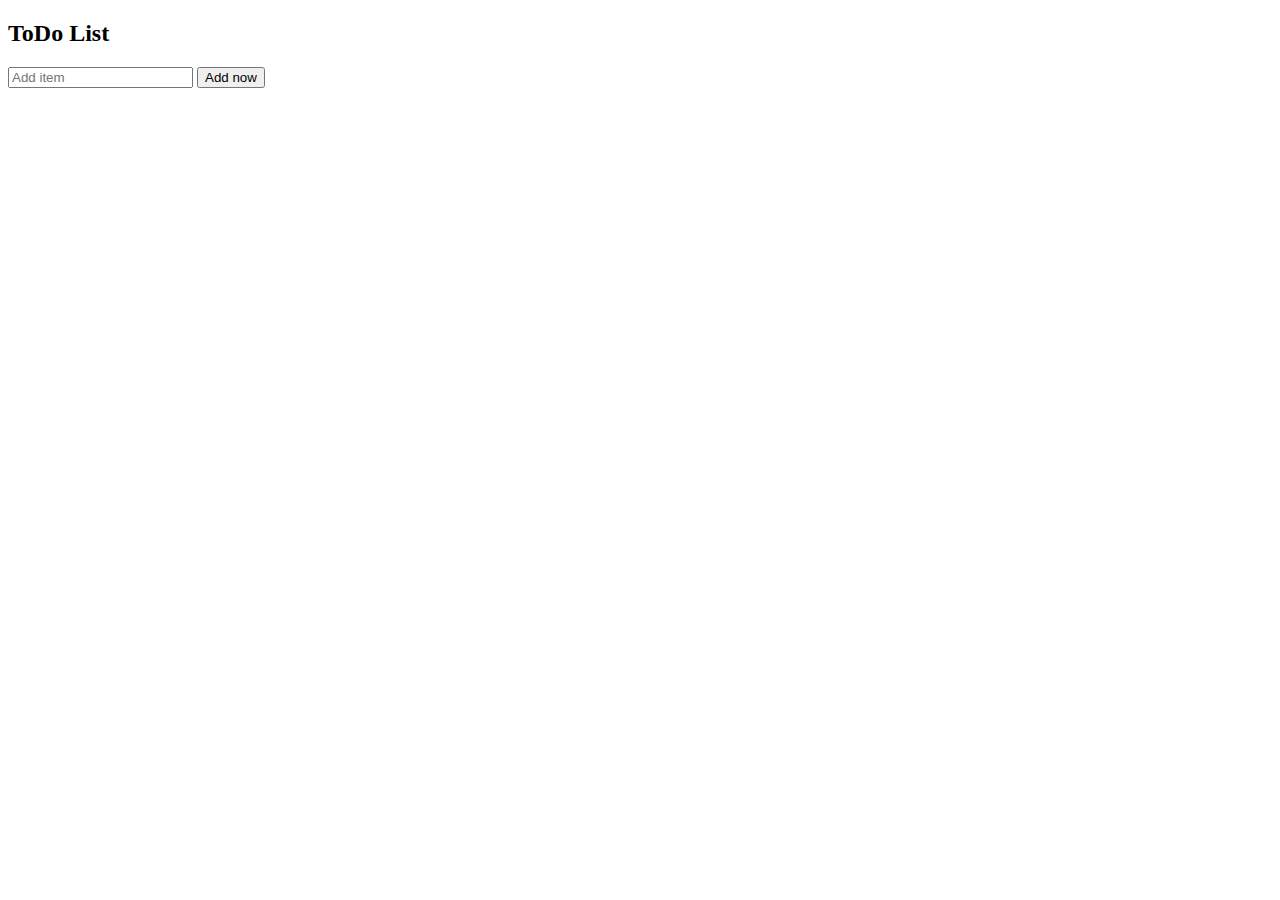
==== Index.html @ bf6e59ef "Update and rename 1.html to Index.html" ====
<!DOCTYPE html>
<html lang="en">
<head>
    <meta charset="UTF-8">
    <meta http-equiv="X-UA-Compatible" content="IE=edge">
    <meta name="viewport" content="width=device-width, initial-scale=1.0">
    <title>Todo list</title>
    <link rel="stylesheet" href="https://cdnjs.cloudflare.com/ajax/libs/font-awesome/6.1.2/css/all.min.css" integrity="sha512-1sCRPdkRXhBV2PBLUdRb4tMg1w2YPf37qatUFeS7zlBy7jJI8Lf4VHwWfZZfpXtYSLy85pkm9GaYVYMfw5BC1A==" crossorigin="anonymous" referrerpolicy="no-referrer" />
    <link rel="stylesheet" href="javascript challenge/q1/style.css">
</head>
<body>
    <div class="container">
        <h2>ToDo List</h2>
   <div class="todo-header">
    <input type="text" placeholder="Add item" id="todo-input">
    <button id="add-btn">Add now</button>   
   </div>
   <ul id="todo-items-list" class="todo-items-list">
    
   </ul>
    </div>
   

    <script src="javascript challenge/q1/script.js"></script>
</body>
</html>
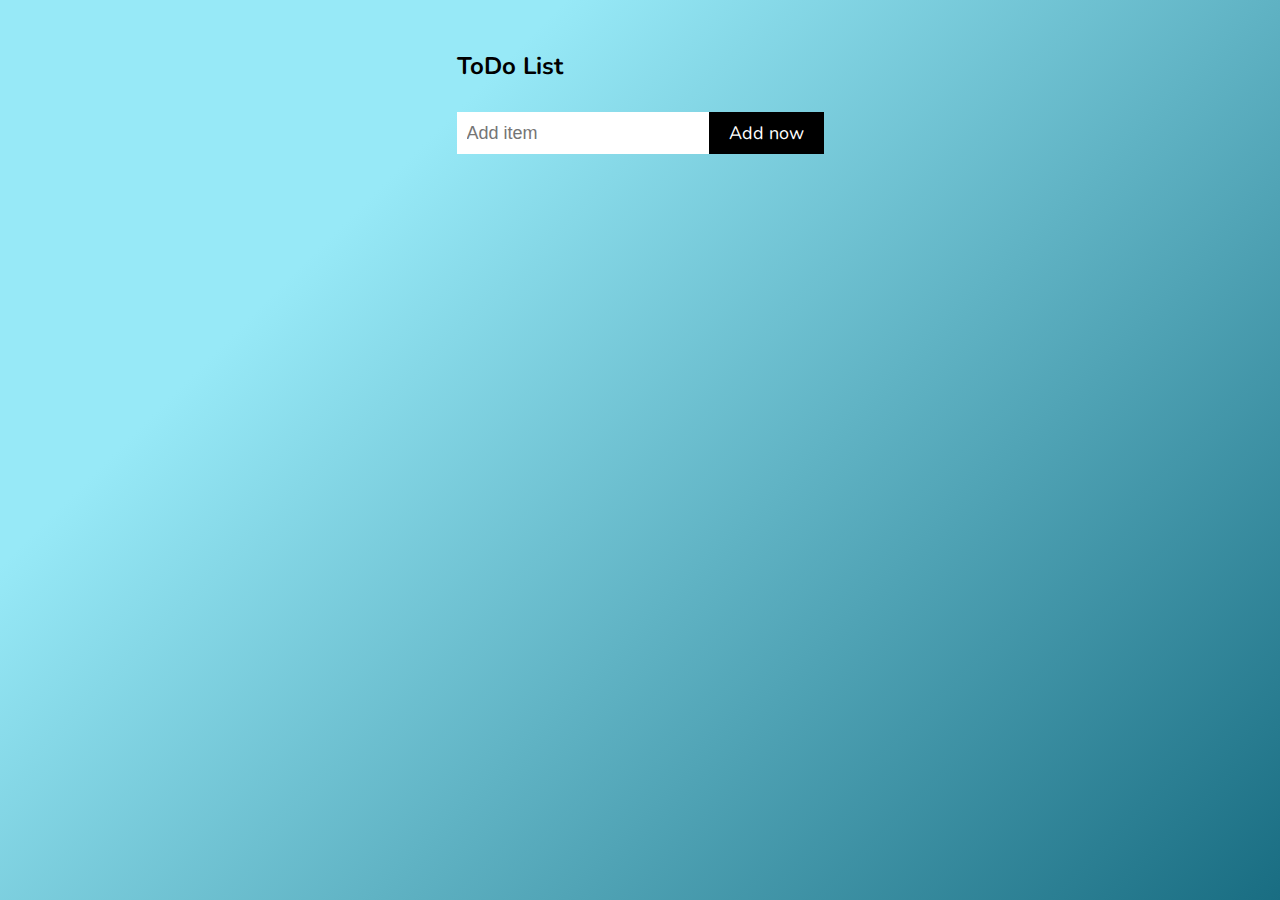
==== commit 770c17c6: "Update Index.html" ====
--- a/Index.html
+++ b/Index.html
@@ -6,7 +6,7 @@
     <meta name="viewport" content="width=device-width, initial-scale=1.0">
     <title>Todo list</title>
     <link rel="stylesheet" href="https://cdnjs.cloudflare.com/ajax/libs/font-awesome/6.1.2/css/all.min.css" integrity="sha512-1sCRPdkRXhBV2PBLUdRb4tMg1w2YPf37qatUFeS7zlBy7jJI8Lf4VHwWfZZfpXtYSLy85pkm9GaYVYMfw5BC1A==" crossorigin="anonymous" referrerpolicy="no-referrer" />
-    <link rel="stylesheet" href="javascript challenge/q1/style.css">
+    <link rel="stylesheet" href="style.css">
 </head>
 <body>
     <div class="container">
@@ -21,6 +21,6 @@
     </div>
    
 
-    <script src="javascript challenge/q1/script.js"></script>
+    <script src="script.js"></script>
 </body>
 </html>
--- a/style.css
+++ b/style.css
@@ -0,0 +1,146 @@
+@import url('https://fonts.googleapis.com/css2?family=Nunito&display=swap');
+
+/* CSS Reset */
+*{
+    margin: 0;
+    padding: 0;
+    box-sizing: border-box;
+}
+
+body{
+    font-family: 'Nunito', sans-serif;
+    height: 100vh;
+    display: flex;
+    align-items: center;
+    flex-direction: column;
+    background-color: #eec0c6;
+    background-image: linear-gradient(315deg, #196d82 0%, #97e9f7 74%);
+}
+
+.container{
+    max-width: 500px;
+    margin-top: 50px;
+}
+
+.todo-title{
+    text-align: center;
+    font-size: 30px;
+}
+
+.todo-header{
+    margin: 30px 0 20px;
+    display: flex;
+}
+
+.todo-header input{
+    height: 42px;
+    padding: 10px;
+    font-size: 18px;
+    outline: none;
+    border: none;
+}
+
+.todo-header button{
+    font-size: 18px;
+    height: 42px;
+    padding: 0 20px;
+    cursor: pointer;
+    font-family: 'Nunito', sans-serif;
+    background-color: black;
+    color: white;
+    border: none;
+    outline: none;
+    transition: 0.3s;
+}
+
+.todo-header button:hover{
+    background-color: rgba(0,0,0,0.8);
+}
+
+.todo-items-list{
+    text-align: left;
+    list-style: none;
+    perspective: 1000px;
+}
+
+.todo-items-list li{
+    display: flex;
+    align-items: center;
+    justify-content: space-between;
+    background-color :#ffac81;
+    background-image: linear-gradient(315deg, #ffac81 0%, #ff928b 74%);
+    padding: 10px 15px;
+    margin: 4px 0;  
+    font-size: 18px;
+    font-weight: 700;
+    color: black;
+    animation: 0.3s ease-in-out;
+    
+}
+
+.fa-trash, .fa-edit{
+    cursor: pointer;
+    background-color: white;
+    padding: 6px 10px;
+    border-radius: 7px;
+    text-align: center;
+    margin-top: 3px;
+    color: #332d2d;
+}
+
+.fa-trash{
+    margin-left: auto;
+    margin-right: 15px;
+}
+
+/* Animate in */
+@keyframes slideIn{
+    from{
+        opacity: 0;
+        transform: rotateX(60deg) translateY(-10px);
+    }
+    to{
+        opacity: 1;
+        transform:rotateX(0deg) translateY(0px);
+    }
+}
+
+/* Animate out */
+.slideOut{
+    transform: rotateX(60deg) translateY(-10px);
+    opacity:0;
+    transition: 1s;
+}
+
+@media only screen and (max-width: 450px) {
+    h2{
+        margin-left: 10px;
+    }
+    .todo-header input{
+        height: 42px;
+        padding: 10px;
+        font-size: 18px;
+        outline: none;
+        border: none;
+        width: 60%;
+        margin-left: 10px;
+    }
+    
+    .todo-header button{
+        font-size: 18px;
+        height: 42px;
+        padding: 0 20px;
+        cursor: pointer;
+        font-family: 'Nunito', sans-serif;
+        background-color: black;
+        color: white;
+        border: none;
+        outline: none;
+        transition: 0.3s;
+        width: 34%;
+    }
+    .todo-items-list li{
+        margin-left: 10px;
+        margin-right: 10px;
+    }
+}